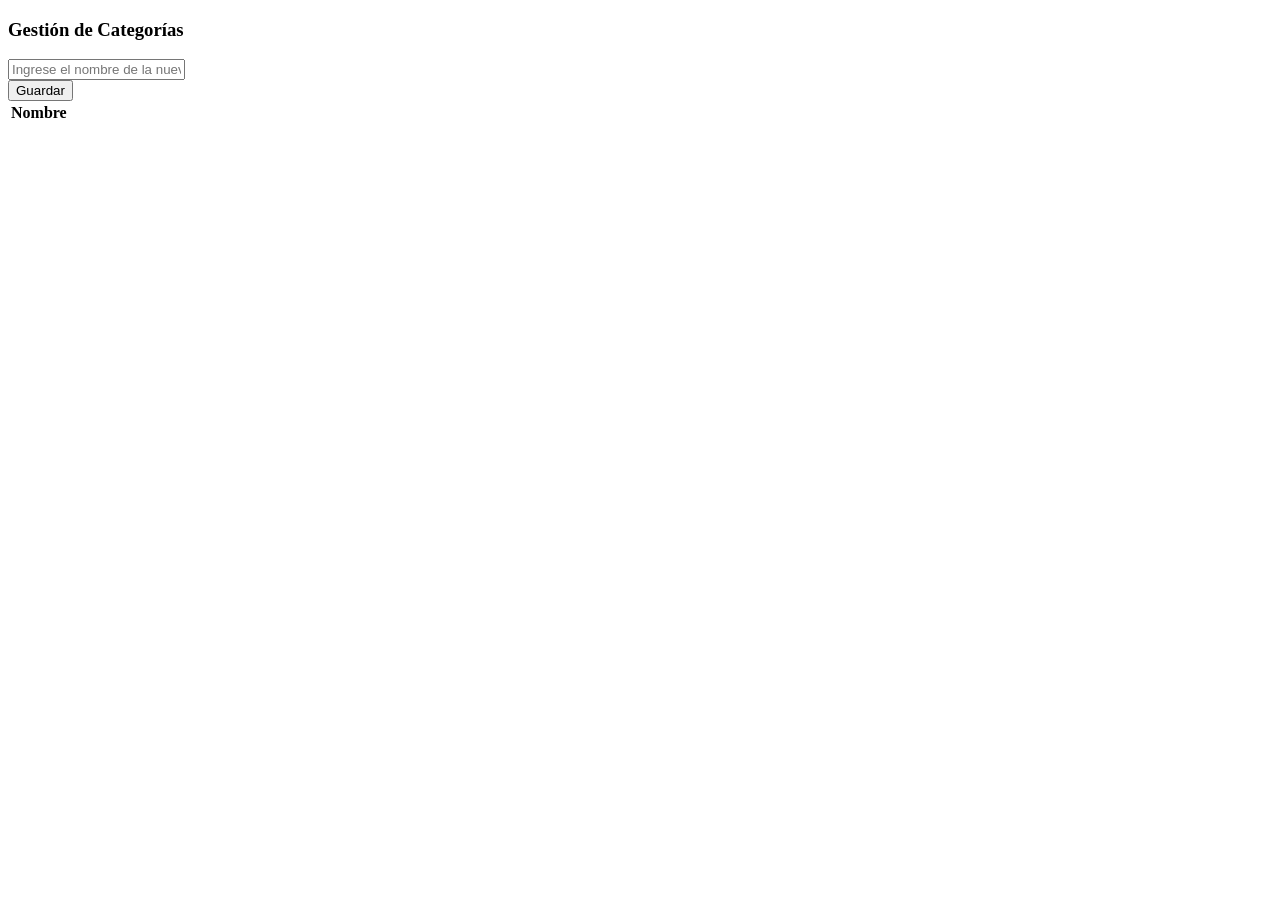
==== FrontPedido/views/index.html @ 29e6cf15 "FrontPedido" ====
<!DOCTYPE html>
<html lang="en">

<head>
    <meta charset="UTF-8">
    <meta name="viewport" content="width=device-width, initial-scale=1.0">
    <title>Document</title>
    <link rel="stylesheet" href="/FrontPedido/style/style.css">
    <link rel="stylesheet" href="/Bootstrap/biblioteca bootstrap/css/bootstrap.min.css">
</head>

<body>
    <div class="container mt-4 shadow-sm p-4 bg-white rounded">

        <h3 class="mb-4 text-primary">Gestión de Categorías</h3>

        <div class="row mb-4">
            <div class="col-md-9 mb-2 mb-md-0">
                <input type="text" id="nombreCategoria" class="form-control"
                    placeholder="Ingrese el nombre de la nueva categoría...">
            </div>
            <div class="col-md-3">
                <button class="btn btn-primary w-100" id="btnGuardar" onclick="crearCategoria()">
                    Guardar
                </button>
            </div>
        </div>


        <table class="table table-bordered table-hover">
            <thead class="table-light">
                <tr>
                    <th scope="col">Nombre</th>
                </tr>
            </thead>
            <tbody id="TablaCategoria">

            </tbody>
        </table>

    </div>

    <script src="../Bootstrap/biblioteca bootstrap/js/bootstrap.min.js"></script>
    <script src="../js/Categoria.1.0.0.js"></script>
</body>

</html>
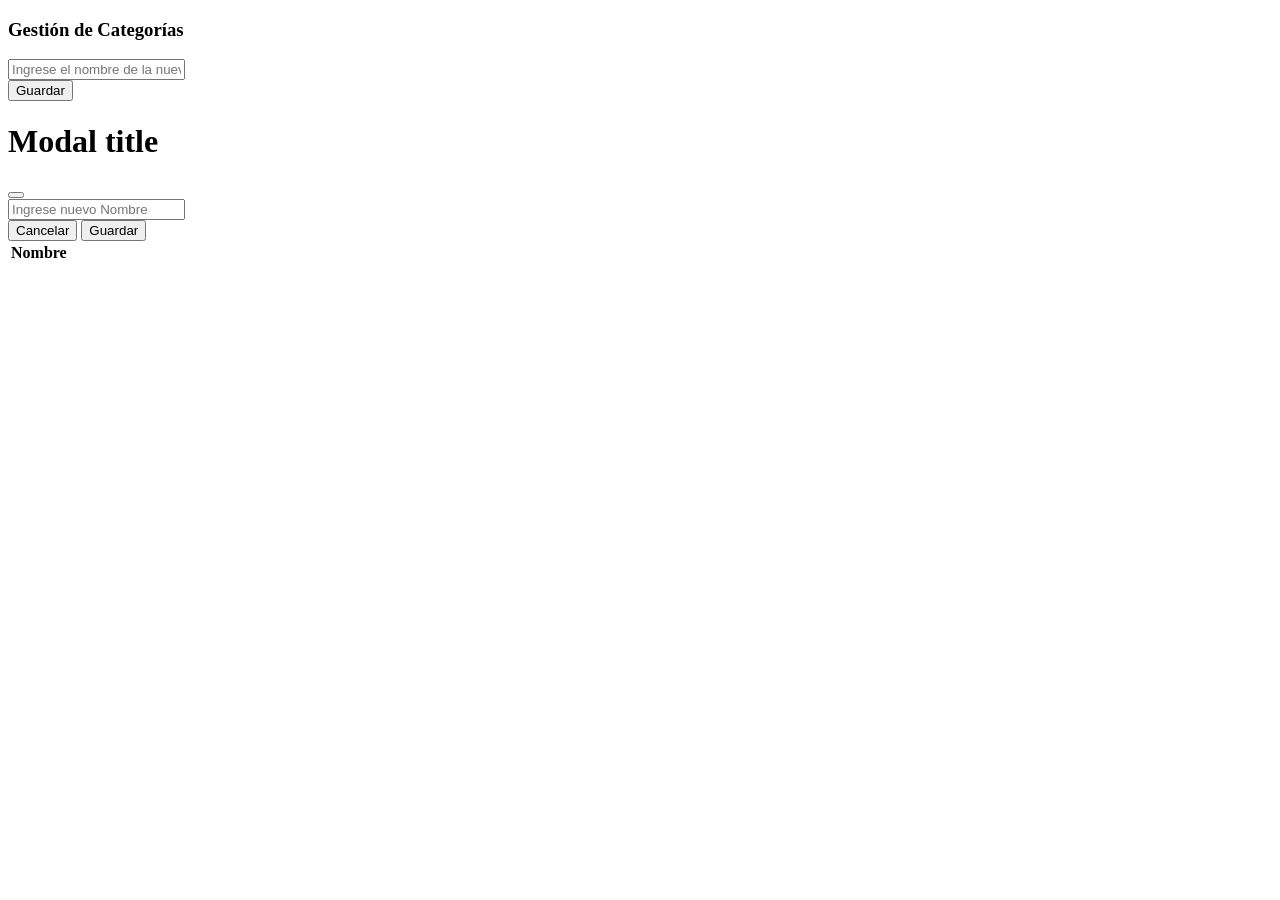
==== commit 8e2cc326: "clase 09/09" ====
--- a/FrontPedido/views/index.html
+++ b/FrontPedido/views/index.html
@@ -20,9 +20,32 @@
                     placeholder="Ingrese el nombre de la nueva categoría...">
             </div>
             <div class="col-md-3">
-                <button class="btn btn-primary w-100" id="btnGuardar" onclick="crearCategoria()">
+                <button class="btn btn-primary w-100" id="btnGuardar" onclick="AgregarCategoria()">
                     Guardar
                 </button>
+            </div>
+        </div>
+
+<!-- Modal -->
+        <div class="modal fade" id="editarCategoria" tabindex="-1" aria-labelledby="exampleModalLabel"
+            aria-hidden="true">
+            <div class="modal-dialog">
+                <div class="modal-content">
+                    <div class="modal-header">
+                        <h1 class="modal-title fs-5" id="exampleModalLabel">Modal title</h1>
+                        <button type="button" class="btn-close" data-bs-dismiss="modal" aria-label="Close"></button>
+                    </div>
+                    <div class="modal-body">
+
+                        <input type="hidden" id="idEditar">
+                        <input type="text" id="nombreEditar" placeholder="Ingrese nuevo Nombre">
+                    </div>
+                    <div class="modal-footer">
+
+                        <button type="button" class="btn btn-secondary" data-bs-dismiss="modal">Cancelar</button>
+                        <button type="button" class="btn btn-primary" onclick="EditarCategoria()">Guardar</button>
+                    </div>
+                </div>
             </div>
         </div>
 
